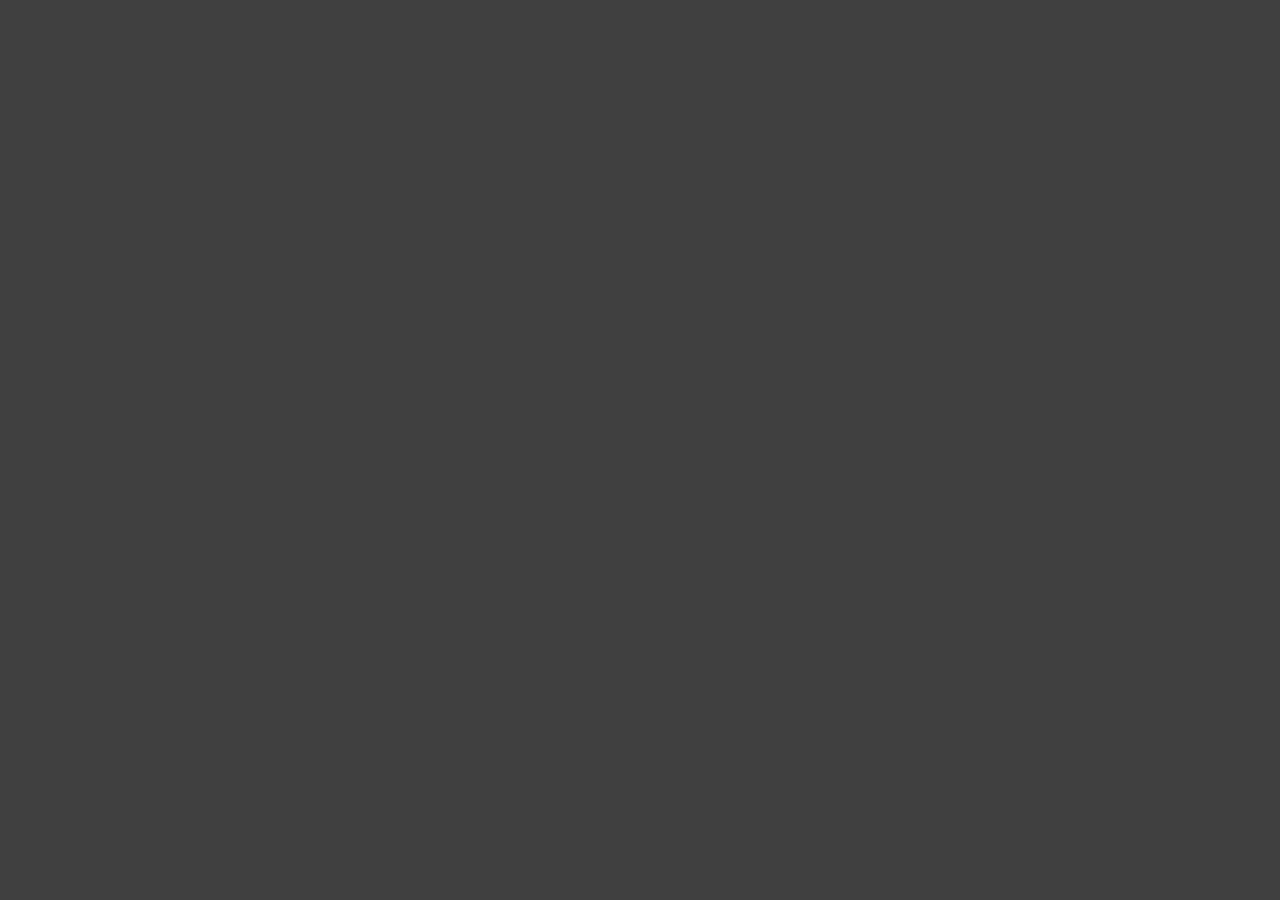
==== index.html @ c4d9d9a5 "added files of web" ====
<html lang="en">
<head>
  <meta charset="UTF-8">
  <meta name="viewport" content="width=device-width, initial-scale=1.0">
  <title>Sri Vyshnavi High School</title>
  <link rel="stylesheet" href="style.css">
</head>
<body>
  <div class="back"></div>
 
</body>
</html>
---- style.css ----
*{
  padding: 0;
  margin: 0;
  font-family: sans-serif;
}

.back{
  width:100%;
  height: 100vh;
  background-image: linear-gradient(rgba(0,0,0,0.75),rgba(0,0,0,0.75)),url("bg.jpg");
  background-size: cover;
  background-position: center;
}
.nav{
  width: 85%;
  margin: auto;
  padding: 35px 0;
  display: flex;
  align-items: right;
  justify-content: space-between;
}
.logo{
  width:80px;
  cursor: pointer;
}
.nav ul li{
  list-style: none;
  display:inline-block;
  margin: 0 20px ;
  position: relative;
  
}
.nav ul li a{
  text-decoration: none;
  color: #ffff;
  text-transform: capitalize;
}
.nav ul li ::after{
  content: '';
  height: 3px;
  width: 0%;
  background: #009688;
  position: absolute;
  left: 0;
  bottom:-8;
  transition:0.5s;
}

.nav ul li :hover::after{
  width: 100%;
  cursor: pointer;
}

.content{
  width: 100%;
  position: absolute;
  top: 50%;
  transform: translateY(-50%);
  text-align: center;
  color: #fff;
}
.content h1{
  font-size: 70px;
  margin-top: 80px;
}

.content p {
  margin:20px auto;
  font-weight: 100;
  line-height:25px ;
}

button{
  width: 200px;
  padding:15px 0;
  text-align: center;
  margin: 20px 10px;
  border-radius: 25px;
  font-weight: bold;
  border: 2px solid #009688;
  background : transparent;
  color: #fff;
  cursor: pointer;
  position: relative;
  overflow: hidden;
}
span{
  background: #009688;
  width: 0%;
  height: 100%;
  border-radius: 25px;
  position:absolute;
  left: 0;
  bottom: 0;
  z-index: -1;
  transition: 0.6s;
}
button:hover span{
  width:100%
}
button:hover{
  border:none;
}
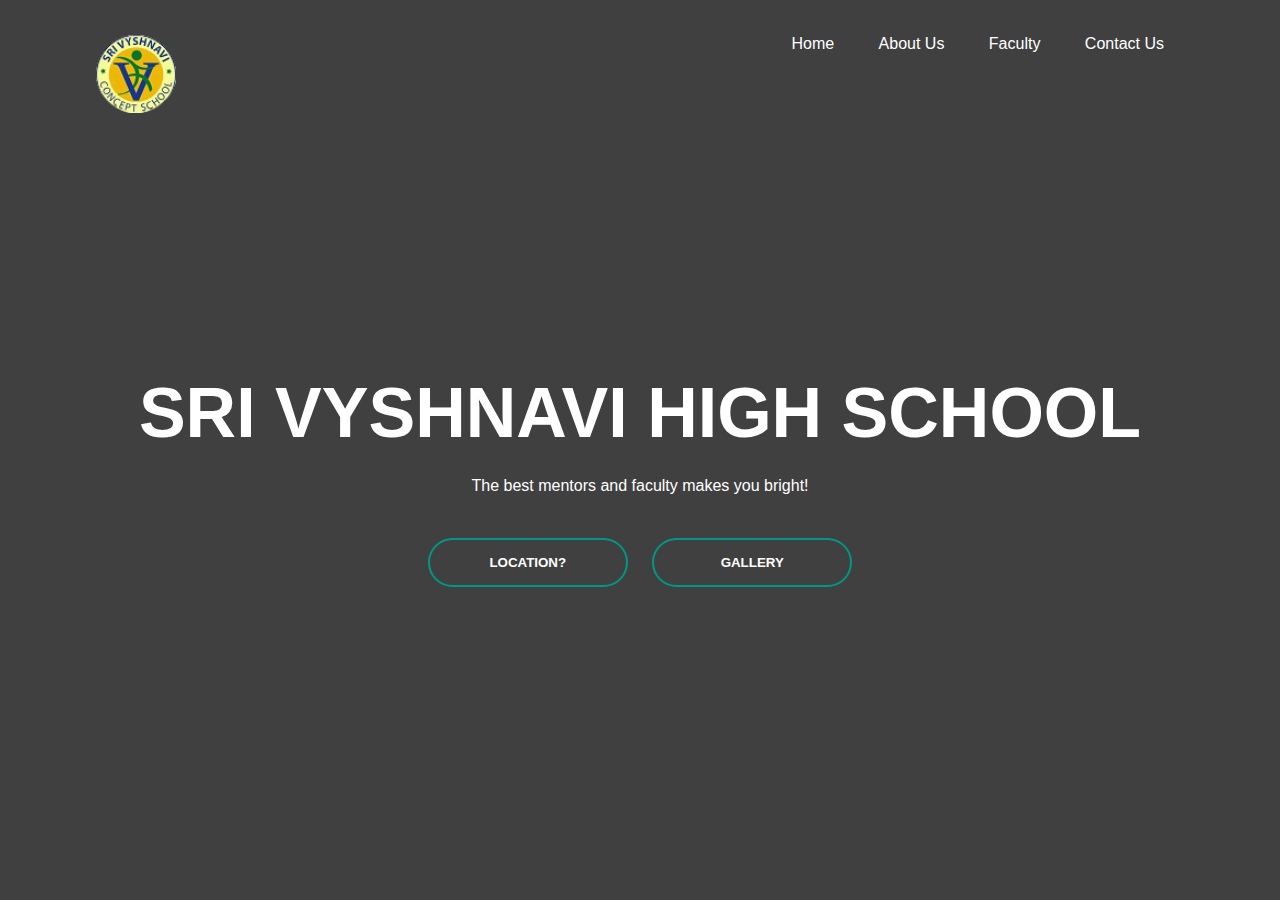
==== commit 9543b5cc: "Update index.html" ====
--- a/index.html
+++ b/index.html
@@ -6,7 +6,23 @@
   <link rel="stylesheet" href="style.css">
 </head>
 <body>
-  <div class="back"></div>
+  <div class="back">
+    <div class="nav">
+      <img src="./crop.png" alt="logo" class="logo">
+      <ul>
+        <li><a href="">Home</a></li>
+        <li><a href="">about us</a></li>
+        <li><a href="">faculty</a></li>
+        <li><a href="">contact us</a></li>
+      </ul>
+    </div>
+    <div class="content">
+      <h1>SRI VYSHNAVI HIGH SCHOOL</h1>
+      <P>The best mentors and faculty makes you bright!</P>
+      <button type="button"><span></span>LOCATION?</button>
+      <button type="button"><span></span>GALLERY</button>
+    </div>
+  </div>
  
 </body>
-</html>+</html>
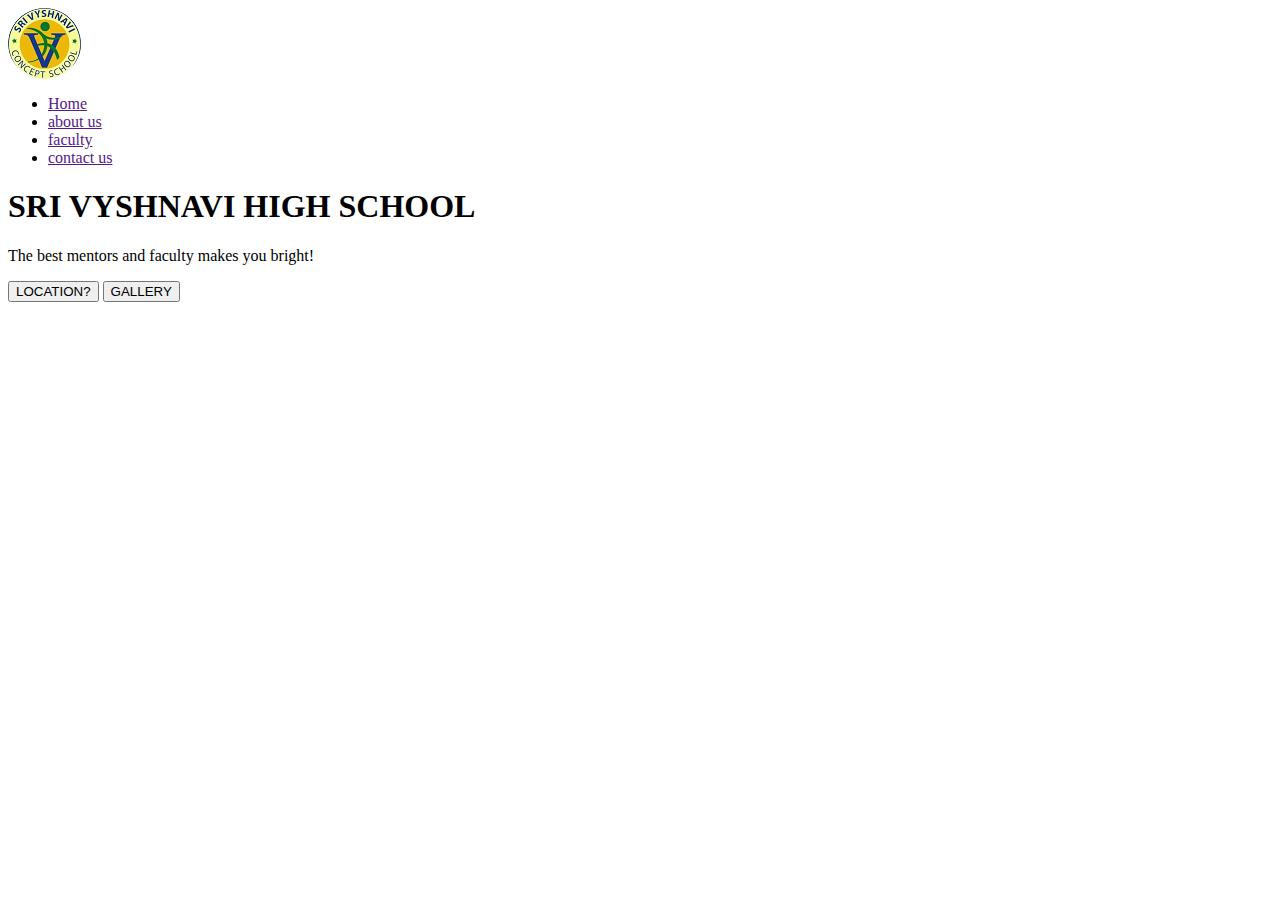
==== commit 2b02d1e7: "Created index.html" ====
--- a/index.html
+++ b/index.html
@@ -1,28 +1,31 @@
-<html lang="en">
-<head>
-  <meta charset="UTF-8">
-  <meta name="viewport" content="width=device-width, initial-scale=1.0">
-  <title>Sri Vyshnavi High School</title>
-  <link rel="stylesheet" href="style.css">
-</head>
-<body>
-  <div class="back">
-    <div class="nav">
-      <img src="./crop.png" alt="logo" class="logo">
-      <ul>
-        <li><a href="">Home</a></li>
-        <li><a href="">about us</a></li>
-        <li><a href="">faculty</a></li>
-        <li><a href="">contact us</a></li>
-      </ul>
-    </div>
-    <div class="content">
-      <h1>SRI VYSHNAVI HIGH SCHOOL</h1>
-      <P>The best mentors and faculty makes you bright!</P>
-      <button type="button"><span></span>LOCATION?</button>
-      <button type="button"><span></span>GALLERY</button>
-    </div>
-  </div>
- 
-</body>
-</html>
+<html lang="en">
+<head>
+  <meta charset="UTF-8">
+  <meta name="viewport" content="width=device-width, initial-scale=1.0">
+  <title>Sri Vyshnavi High School</title>
+  <link rel="stylesheet" href="https://cdnjs.cloudflare.com/ajax/libs/font-awesome/5.15.2/css/all.min.css"/>
+  <link rel="stylesheet" href="style.css">
+</head>
+<body>
+  <script src="script.js"></script>
+  <div class="back">
+    <div class="nav">
+      <link rel="stylesheet" href="https://cdnjs.cloudflare.com/ajax/libs/font-awesome/5.15.2/css/all.min.css"/>
+      <img src="\resources\crop.png" alt="logo" class="logo">
+      <ul>
+        <li><a href="">Home</a></li>
+        <li><a href="">about us</a></li>
+        <li><a href="">faculty</a></li>
+        <li><a href="">contact us</a></li>
+      </ul>
+    </div>
+    <div class="content">
+      <h1>SRI VYSHNAVI HIGH SCHOOL</h1>
+      <P>The best mentors and faculty makes you bright!</P>
+      <button type="button" onclick="btn()"><span></span>LOCATION?</button>
+      <button type="button" onclick="gall()"><span></span>GALLERY</button>
+    </div>
+  </div>
+  
+</body>
+</html>
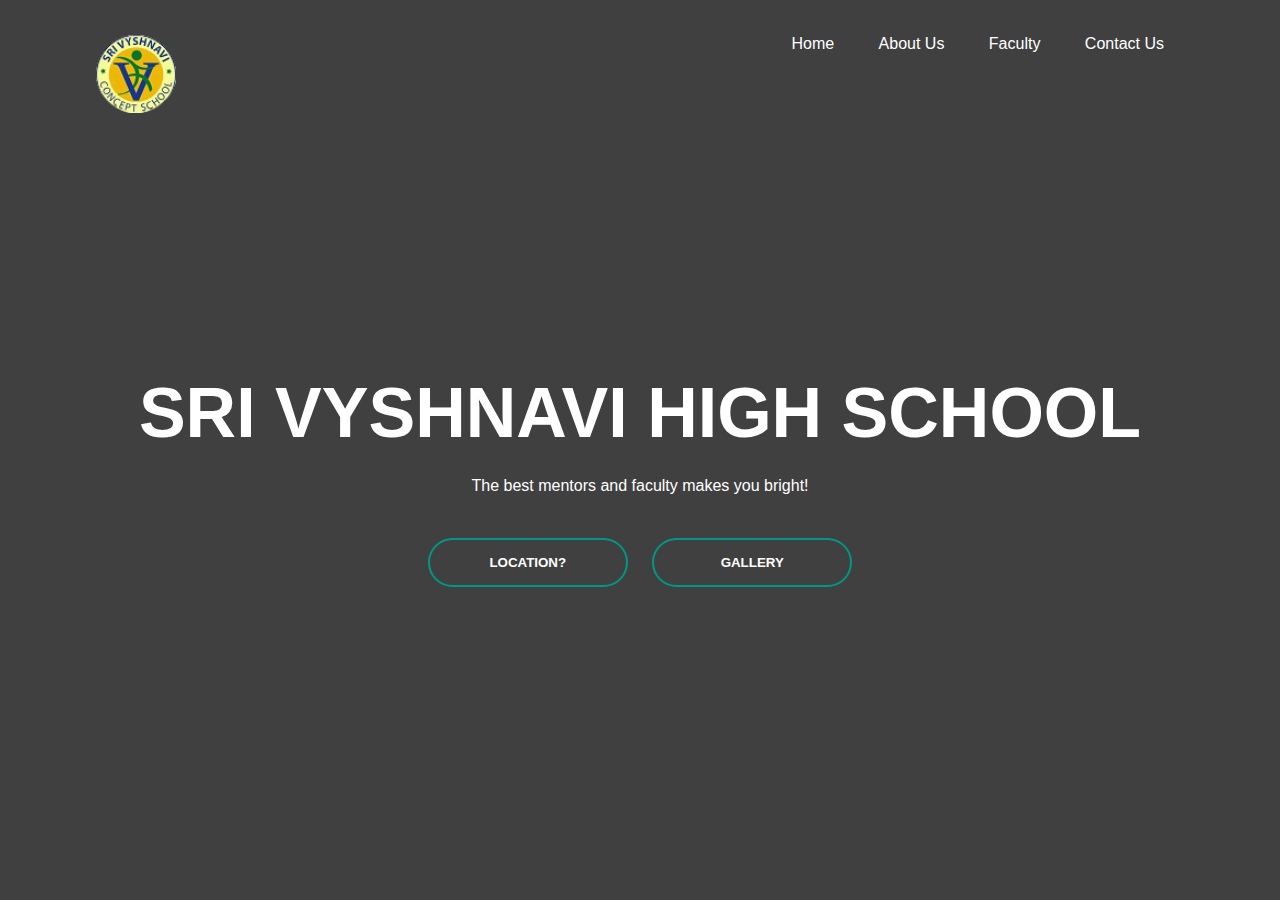
==== commit 50ac8075: "updated all files" ====
--- a/index.html
+++ b/index.html
@@ -1,31 +1,31 @@
-<html lang="en">
-<head>
-  <meta charset="UTF-8">
-  <meta name="viewport" content="width=device-width, initial-scale=1.0">
-  <title>Sri Vyshnavi High School</title>
-  <link rel="stylesheet" href="https://cdnjs.cloudflare.com/ajax/libs/font-awesome/5.15.2/css/all.min.css"/>
-  <link rel="stylesheet" href="style.css">
-</head>
-<body>
-  <script src="script.js"></script>
-  <div class="back">
-    <div class="nav">
-      <link rel="stylesheet" href="https://cdnjs.cloudflare.com/ajax/libs/font-awesome/5.15.2/css/all.min.css"/>
-      <img src="\resources\crop.png" alt="logo" class="logo">
-      <ul>
-        <li><a href="">Home</a></li>
-        <li><a href="">about us</a></li>
-        <li><a href="">faculty</a></li>
-        <li><a href="">contact us</a></li>
-      </ul>
-    </div>
-    <div class="content">
-      <h1>SRI VYSHNAVI HIGH SCHOOL</h1>
-      <P>The best mentors and faculty makes you bright!</P>
-      <button type="button" onclick="btn()"><span></span>LOCATION?</button>
-      <button type="button" onclick="gall()"><span></span>GALLERY</button>
-    </div>
-  </div>
-  
-</body>
-</html>
+<html lang="en">
+<head>
+  <meta charset="UTF-8">
+  <meta name="viewport" content="width=device-width, initial-scale=1.0">
+  <title>Sri Vyshnavi High School</title>
+  <link rel="stylesheet" href="https://cdnjs.cloudflare.com/ajax/libs/font-awesome/5.15.2/css/all.min.css"/>
+  <link rel="stylesheet" href="style.css">
+</head>
+<body>
+  <script src="script.js"></script>
+  <div class="back">
+    <div class="nav">
+      <link rel="stylesheet" href="https://cdnjs.cloudflare.com/ajax/libs/font-awesome/5.15.2/css/all.min.css"/>
+      <img src="\resources\crop.png" alt="logo" class="logo">
+      <ul>
+        <li><a href="">Home</a></li>
+        <li><a href="">about us</a></li>
+        <li><a href="">faculty</a></li>
+        <li><a href="">contact us</a></li>
+      </ul>
+    </div>
+    <div class="content">
+      <h1>SRI VYSHNAVI HIGH SCHOOL</h1>
+      <P>The best mentors and faculty makes you bright!</P>
+      <button type="button" onclick="btn()"><span></span>LOCATION?</button>
+      <button type="button" onclick="gall()"><span></span>GALLERY</button>
+    </div>
+  </div>
+  
+</body>
+</html>--- a/style.css
+++ b/style.css
@@ -0,0 +1,113 @@
+
+*{
+  padding: 0;
+  margin: 0;
+  font-family: sans-serif;
+}
+
+.back{
+  width:100%;
+  height: 100vh;
+  background-image: linear-gradient(rgba(0,0,0,0.75),rgba(0,0,0,0.75)),url("/resources/bg.jpg");
+  background-size: cover;
+  background-position: center;
+}
+.nav{
+  width: 85%;
+  margin: auto;
+  padding: 35px 0;
+  display: flex;
+  align-items: right;
+  justify-content: space-between;
+}
+.logo{
+  width:80px;
+  cursor: pointer;
+  
+}
+.nav ul li{
+  list-style: none;
+  display:inline-block;
+  margin: 0 20px ;
+  position: relative;
+  
+}
+.nav ul li a{
+  text-decoration: none;
+  color: #ffff;
+  text-transform: capitalize;
+}
+.nav ul li ::after{
+  content: '';
+  height: 3px;
+  width: 0%;
+  background: #009688;
+  position: absolute;
+  left: 0;
+  bottom:-8;
+  transition:0.5s;
+}
+
+.nav ul li :hover::after{
+  width: 100%;
+  cursor: pointer;
+}
+
+.content{
+  width: 100%;
+  position: absolute;
+  top: 50%;
+  transform: translateY(-50%);
+  text-align: center;
+  color: #fff;
+}
+.content h1{
+  font-size: 70px;
+  margin-top: 80px;
+}
+
+.content p {
+  margin:20px auto;
+  font-weight: 100;
+  line-height:25px ;
+}
+
+button{
+  width: 200px;
+  padding:15px 0;
+  text-align: center;
+  margin: 20px 10px;
+  border-radius: 25px;
+  font-weight: bold;
+  border: 2px solid #009688;
+  background : transparent;
+  color: #fff;
+  cursor: pointer;
+  position: relative;
+  overflow: hidden;
+}
+span{
+  background: #009688;
+  width: 0%;
+  height: 100%;
+  border-radius: 25px;
+  position:absolute;
+  left: 0;
+  bottom: 0;
+  z-index: -1;
+  transition: 0.6s;
+}
+button:hover span{
+  width:100%
+}
+button:hover{
+  border:none;
+}
+
+@media (max-width: 768px) {
+  .content h1{
+    font-size: 35px;
+    line-height: 50px;
+  }
+}
+
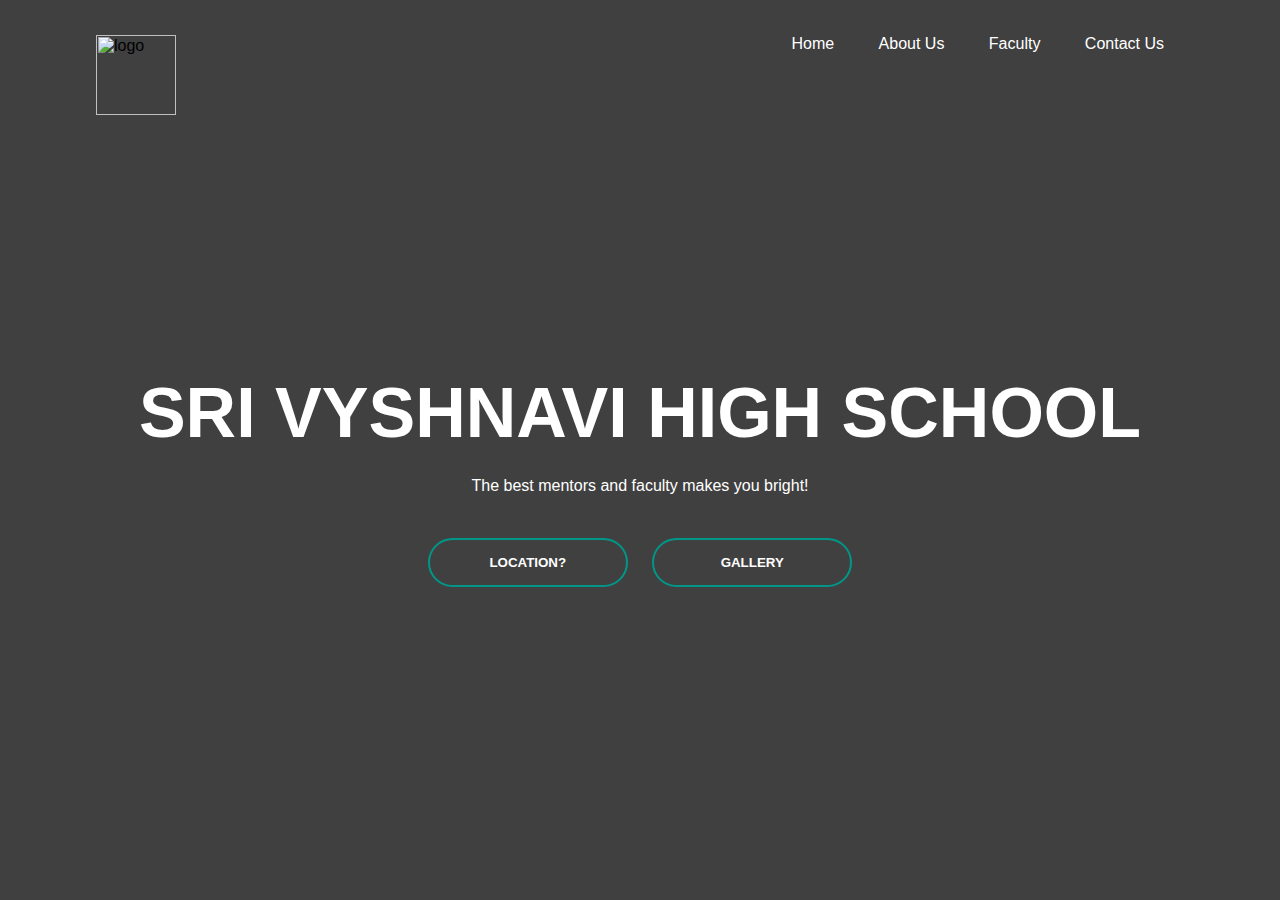
==== commit e45c9565: "Update index.html" ====
--- a/index.html
+++ b/index.html
@@ -11,7 +11,7 @@
   <div class="back">
     <div class="nav">
       <link rel="stylesheet" href="https://cdnjs.cloudflare.com/ajax/libs/font-awesome/5.15.2/css/all.min.css"/>
-      <img src="\resources\crop.png" alt="logo" class="logo">
+      <img src="SVHS\resources\crop.png" alt="logo" class="logo">
       <ul>
         <li><a href="">Home</a></li>
         <li><a href="">about us</a></li>
@@ -28,4 +28,4 @@
   </div>
   
 </body>
-</html>+</html>
